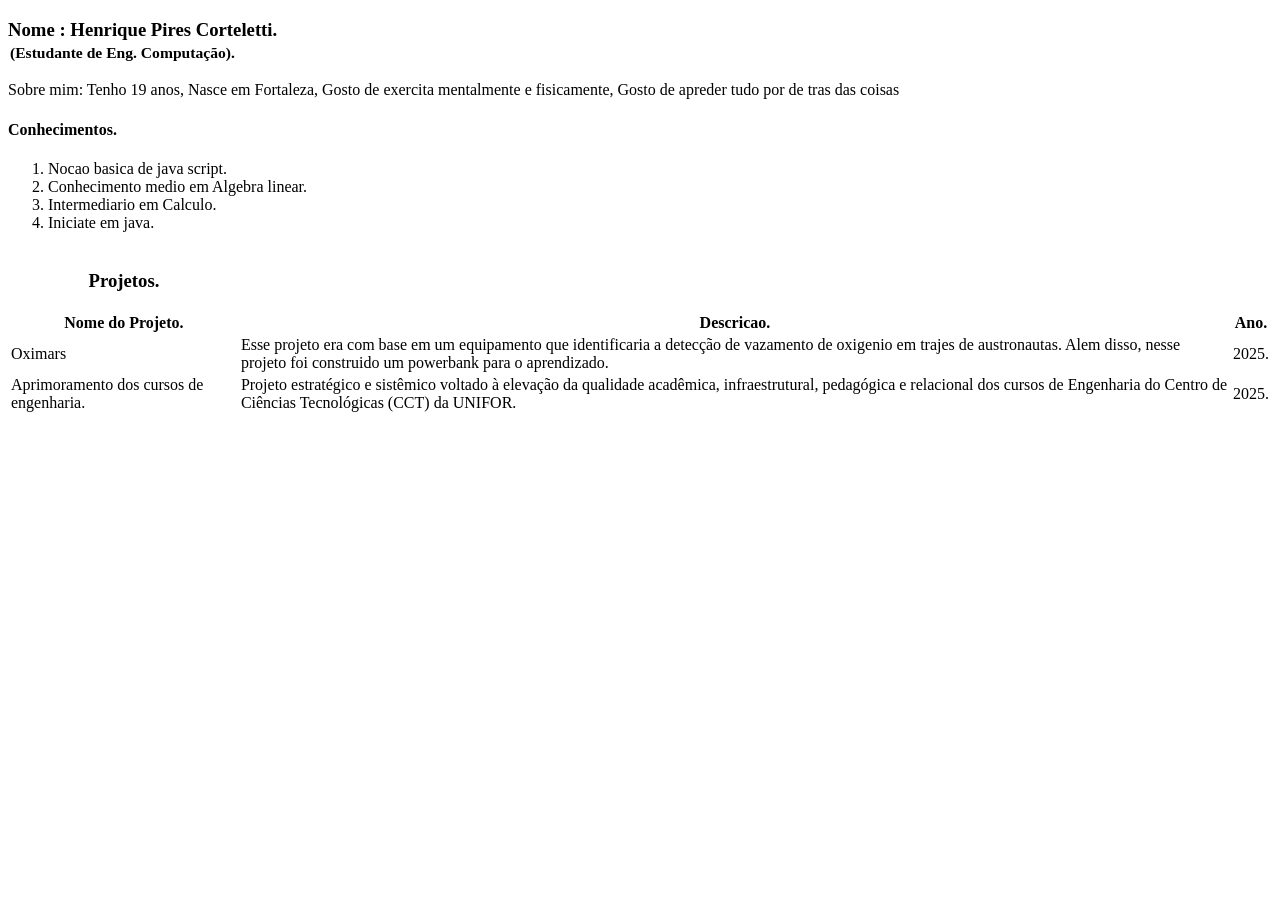
==== Portifolio.html @ 62b7a109 "Create Portifolio.html" ====
<!DOCTYPE html>
<html lang="pt-br">
<head>
    <meta charset="UTF-8">
    <meta name="viewport" content="width=device-width, initial-scale=1.0">
    <title>Portifolio Henrique Pires Corteletti</title>
</head>
<body>
<h3>
    <strong>Nome :</strong> Henrique Pires Corteletti.
    <legend><small>(Estudante de Eng. Computação).</small></legend>
</h3>

    <p>Sobre mim: Tenho 19 anos, Nasce em Fortaleza, Gosto de exercita mentalmente e fisicamente,
        Gosto de apreder tudo por de tras das coisas 
    </p>

    <h4>Conhecimentos.</h4>
    <ol>
        <li>Nocao basica de java script.</li>
        <li>Conhecimento medio em Algebra linear.</li>
        <li>Intermediario em Calculo.</li>
        <li>Iniciate em java.</li>
    </ol>

    <table>
        <tr>
            <th><h3>Projetos.</h3></th>
        </tr>
        <tr>
            <th>Nome do Projeto.</th>
            <th>Descricao.</th>
            <th>Ano.</th>
        </tr>
        <tr>
            <td>Oximars</td>
            <td>Esse projeto era com base em um equipamento que identificaria a detecção de vazamento de oxigenio
                em trajes de austronautas. Alem disso, nesse projeto foi construido um powerbank para o aprendizado.</td>
            <td>2025.</td>
        </tr>
        <tr>
            <td>Aprimoramento dos cursos de engenharia.</td>
            <td>Projeto estratégico e sistêmico voltado à elevação da qualidade acadêmica, infraestrutural, pedagógica
                 e relacional dos cursos de Engenharia do Centro de Ciências Tecnológicas (CCT) da UNIFOR.</td>
            <td>2025.</td>
        </tr>
    </table>
  
</body>
</html>
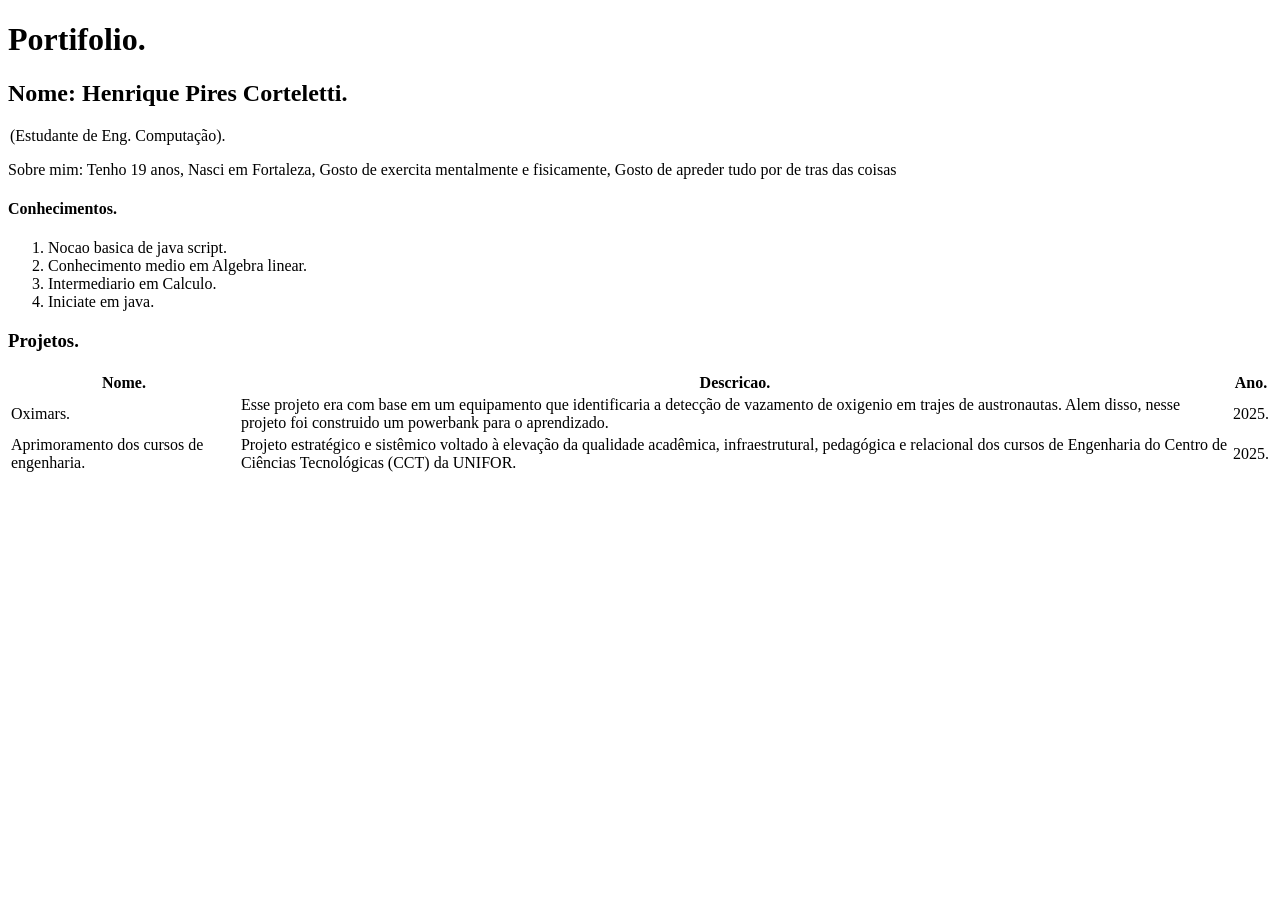
==== commit e349072a: "Update Portifolio.html" ====
--- a/Portifolio.html
+++ b/Portifolio.html
@@ -4,14 +4,14 @@
     <meta charset="UTF-8">
     <meta name="viewport" content="width=device-width, initial-scale=1.0">
     <title>Portifolio Henrique Pires Corteletti</title>
+    <link rel="stylesheet" href="estilo.css">
 </head>
 <body>
-<h3>
-    <strong>Nome :</strong> Henrique Pires Corteletti.
-    <legend><small>(Estudante de Eng. Computação).</small></legend>
-</h3>
+    <h1>Portifolio.</h1>
+    <h2>Nome: Henrique Pires Corteletti.</h2>
+    <legend>(Estudante de Eng. Computação).</legend>
 
-    <p>Sobre mim: Tenho 19 anos, Nasce em Fortaleza, Gosto de exercita mentalmente e fisicamente,
+    <p>Sobre mim: Tenho 19 anos, Nasci em Fortaleza, Gosto de exercita mentalmente e fisicamente,
         Gosto de apreder tudo por de tras das coisas 
     </p>
 
@@ -22,28 +22,29 @@
         <li>Intermediario em Calculo.</li>
         <li>Iniciate em java.</li>
     </ol>
+    <h3>Projetos.</h3>
+    <table>
 
-    <table>
         <tr>
-            <th><h3>Projetos.</h3></th>
-        </tr>
-        <tr>
-            <th>Nome do Projeto.</th>
+            <th>Nome.</th>
             <th>Descricao.</th>
             <th>Ano.</th>
         </tr>
+
         <tr>
-            <td>Oximars</td>
+            <td>Oximars.</td>
             <td>Esse projeto era com base em um equipamento que identificaria a detecção de vazamento de oxigenio
                 em trajes de austronautas. Alem disso, nesse projeto foi construido um powerbank para o aprendizado.</td>
             <td>2025.</td>
         </tr>
+
         <tr>
             <td>Aprimoramento dos cursos de engenharia.</td>
             <td>Projeto estratégico e sistêmico voltado à elevação da qualidade acadêmica, infraestrutural, pedagógica
                  e relacional dos cursos de Engenharia do Centro de Ciências Tecnológicas (CCT) da UNIFOR.</td>
             <td>2025.</td>
         </tr>
+        
     </table>
   
 </body>
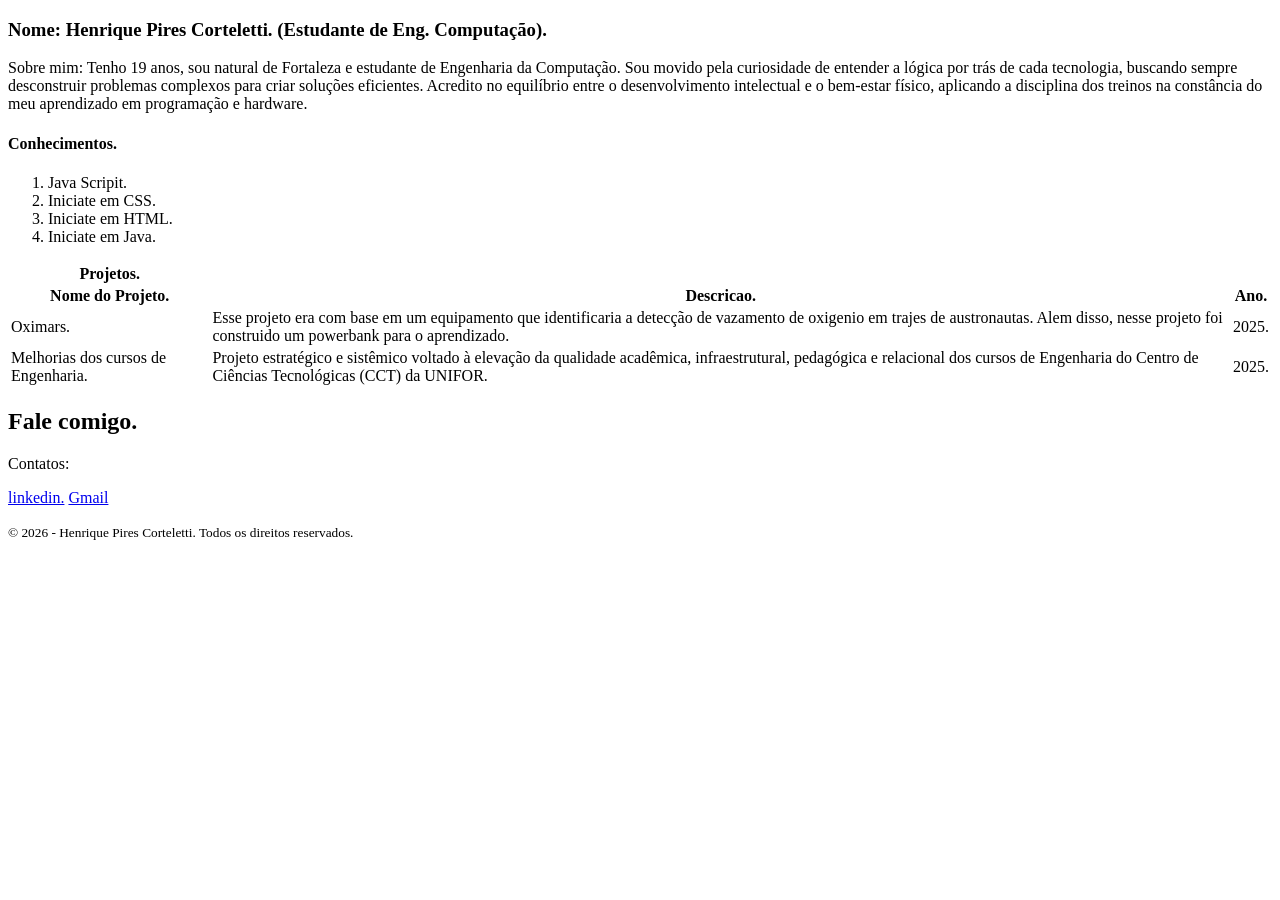
==== commit 55d8311b: "Update Portifolio.html" ====
--- a/Portifolio.html
+++ b/Portifolio.html
@@ -3,49 +3,58 @@
 <head>
     <meta charset="UTF-8">
     <meta name="viewport" content="width=device-width, initial-scale=1.0">
-    <title>Portifolio Henrique Pires Corteletti</title>
+    <title>Portifolio Henrique Pires Corteletti.</title>
     <link rel="stylesheet" href="estilo.css">
 </head>
 <body>
-    <h1>Portifolio.</h1>
-    <h2>Nome: Henrique Pires Corteletti.</h2>
-    <legend>(Estudante de Eng. Computação).</legend>
+<h3>
+    Nome: Henrique Pires Corteletti.
+    (Estudante de Eng. Computação).
+</h3>
 
-    <p>Sobre mim: Tenho 19 anos, Nasci em Fortaleza, Gosto de exercita mentalmente e fisicamente,
-        Gosto de apreder tudo por de tras das coisas 
+    <p>Sobre mim: Tenho 19 anos, sou natural de Fortaleza e estudante de Engenharia da Computação. Sou movido pela curiosidade de entender a lógica por trás de cada tecnologia, buscando sempre desconstruir problemas complexos para criar soluções eficientes. Acredito no equilíbrio entre o desenvolvimento intelectual e o bem-estar físico, aplicando a disciplina dos treinos na constância do meu aprendizado em programação e hardware.
     </p>
 
     <h4>Conhecimentos.</h4>
     <ol>
-        <li>Nocao basica de java script.</li>
-        <li>Conhecimento medio em Algebra linear.</li>
-        <li>Intermediario em Calculo.</li>
-        <li>Iniciate em java.</li>
+        <li>Java Scripit.</li>
+        <li>Iniciate em CSS.</li>
+        <li>Iniciate em HTML.</li>
+        <li>Iniciate em Java.</li>
     </ol>
-    <h3>Projetos.</h3>
+
     <table>
-
         <tr>
-            <th>Nome.</th>
+            <th>Projetos.</th>
+        </tr>
+        <tr>
+            <th>Nome do Projeto.</th>
             <th>Descricao.</th>
             <th>Ano.</th>
         </tr>
-
         <tr>
             <td>Oximars.</td>
             <td>Esse projeto era com base em um equipamento que identificaria a detecção de vazamento de oxigenio
                 em trajes de austronautas. Alem disso, nesse projeto foi construido um powerbank para o aprendizado.</td>
             <td>2025.</td>
         </tr>
-
         <tr>
-            <td>Aprimoramento dos cursos de engenharia.</td>
+            <td>Melhorias dos cursos de Engenharia.</td>
             <td>Projeto estratégico e sistêmico voltado à elevação da qualidade acadêmica, infraestrutural, pedagógica
                  e relacional dos cursos de Engenharia do Centro de Ciências Tecnológicas (CCT) da UNIFOR.</td>
             <td>2025.</td>
         </tr>
-        
     </table>
   
+    <footer id="Contatos">
+        <h2>Fale comigo.</h2>
+        <p>Contatos:</p>
+        <div class="Social-links">
+        <a href="https://www.linkedin.com/in/henrique-pires-corteletti-coreteletti-4071a7390/"> linkedin.</a>
+        <a href="mailto:henriquepctt@unifor.edu.br">Gmail</a>
+        </div>
+        <p><small>&copy; 2026 - Henrique Pires Corteletti. Todos os direitos reservados.</small></p>
+    </footer>
+
 </body>
 </html>
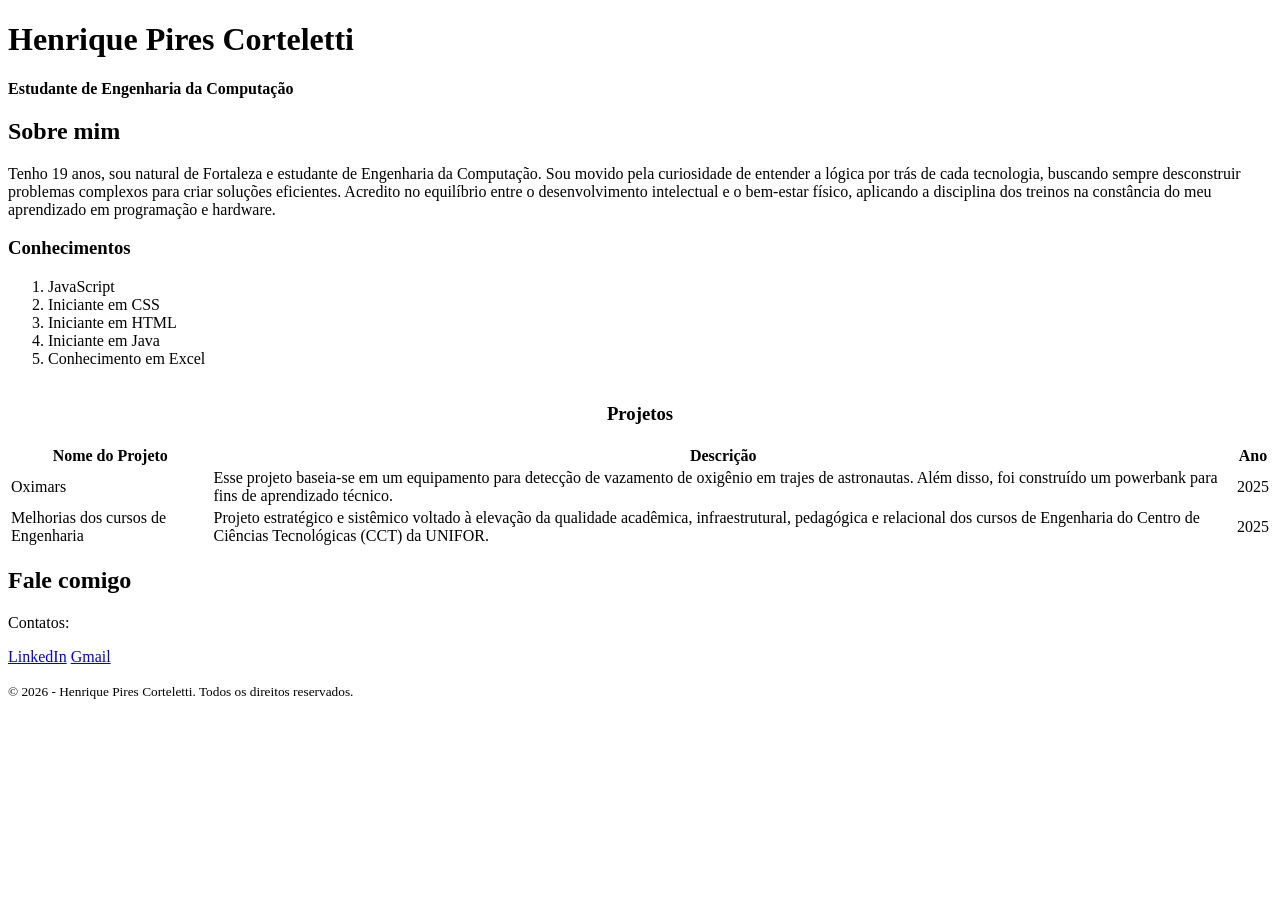
==== commit a0f6cd88: "Update Portifolio.html" ====
--- a/Portifolio.html
+++ b/Portifolio.html
@@ -3,58 +3,63 @@
 <head>
     <meta charset="UTF-8">
     <meta name="viewport" content="width=device-width, initial-scale=1.0">
-    <title>Portifolio Henrique Pires Corteletti.</title>
+    <title>Portfólio Henrique Pires Corteletti</title>
     <link rel="stylesheet" href="estilo.css">
 </head>
 <body>
-<h3>
-    Nome: Henrique Pires Corteletti.
-    (Estudante de Eng. Computação).
-</h3>
 
-    <p>Sobre mim: Tenho 19 anos, sou natural de Fortaleza e estudante de Engenharia da Computação. Sou movido pela curiosidade de entender a lógica por trás de cada tecnologia, buscando sempre desconstruir problemas complexos para criar soluções eficientes. Acredito no equilíbrio entre o desenvolvimento intelectual e o bem-estar físico, aplicando a disciplina dos treinos na constância do meu aprendizado em programação e hardware.
-    </p>
+    <header>
+        <h1>Henrique Pires Corteletti</h1>
+        <p><strong>Estudante de Engenharia da Computação</strong></p> 
+    </header>
 
-    <h4>Conhecimentos.</h4>
-    <ol>
-        <li>Java Scripit.</li>
-        <li>Iniciate em CSS.</li>
-        <li>Iniciate em HTML.</li>
-        <li>Iniciate em Java.</li>
-    </ol>
+    <section>
+        <h2>Sobre mim</h2>
+        <p>Tenho 19 anos, sou natural de Fortaleza e estudante de Engenharia da Computação. Sou movido pela curiosidade de entender a lógica por trás de cada tecnologia, buscando sempre desconstruir problemas complexos para criar soluções eficientes. Acredito no equilíbrio entre o desenvolvimento intelectual e o bem-estar físico, aplicando a disciplina dos treinos na constância do meu aprendizado em programação e hardware.</p>
+    </section>
+
+    <section>
+        <h3>Conhecimentos</h3>
+        <ol>
+            <li>JavaScript</li>
+            <li>Iniciante em CSS</li>
+            <li>Iniciante em HTML</li>
+            <li>Iniciante em Java</li>
+            <li>Conhecimento em Excel</li>
+        </ol>
+    </section>
 
     <table>
-        <tr>
-            <th>Projetos.</th>
-        </tr>
-        <tr>
-            <th>Nome do Projeto.</th>
-            <th>Descricao.</th>
-            <th>Ano.</th>
-        </tr>
-        <tr>
-            <td>Oximars.</td>
-            <td>Esse projeto era com base em um equipamento que identificaria a detecção de vazamento de oxigenio
-                em trajes de austronautas. Alem disso, nesse projeto foi construido um powerbank para o aprendizado.</td>
-            <td>2025.</td>
-        </tr>
-        <tr>
-            <td>Melhorias dos cursos de Engenharia.</td>
-            <td>Projeto estratégico e sistêmico voltado à elevação da qualidade acadêmica, infraestrutural, pedagógica
-                 e relacional dos cursos de Engenharia do Centro de Ciências Tecnológicas (CCT) da UNIFOR.</td>
-            <td>2025.</td>
-        </tr>
+        <caption><h3>Projetos</h3></caption>
+        <thead>
+            <tr>
+                <th>Nome do Projeto</th>
+                <th>Descrição</th>
+                <th>Ano</th>
+            </tr>
+        </thead>
+        <tbody>
+            <tr>
+                <td>Oximars</td>
+                <td>Esse projeto baseia-se em um equipamento para detecção de vazamento de oxigênio em trajes de astronautas. Além disso, foi construído um powerbank para fins de aprendizado técnico.</td>
+                <td>2025</td>
+            </tr>
+            <tr>
+                <td>Melhorias dos cursos de Engenharia</td>
+                <td>Projeto estratégico e sistêmico voltado à elevação da qualidade acadêmica, infraestrutural, pedagógica e relacional dos cursos de Engenharia do Centro de Ciências Tecnológicas (CCT) da UNIFOR.</td>
+                <td>2025</td>
+            </tr>
+        </tbody>
     </table>
-  
-    <footer id="Contatos">
-        <h2>Fale comigo.</h2>
+  <section><footer id="Contatos">
+        <h2>Fale comigo</h2>
         <p>Contatos:</p>
         <div class="Social-links">
-        <a href="https://www.linkedin.com/in/henrique-pires-corteletti-coreteletti-4071a7390/"> linkedin.</a>
-        <a href="mailto:henriquepctt@unifor.edu.br">Gmail</a>
+            <a href="https://www.linkedin.com/in/henrique-pires-corteletti-coreteletti-4071a7390/" target="_blank">LinkedIn</a>
+            <a href="mailto:henriquepctt@unifor.edu.br">Gmail</a>
         </div>
         <p><small>&copy; 2026 - Henrique Pires Corteletti. Todos os direitos reservados.</small></p>
     </footer>
-
+</section>   
 </body>
 </html>
